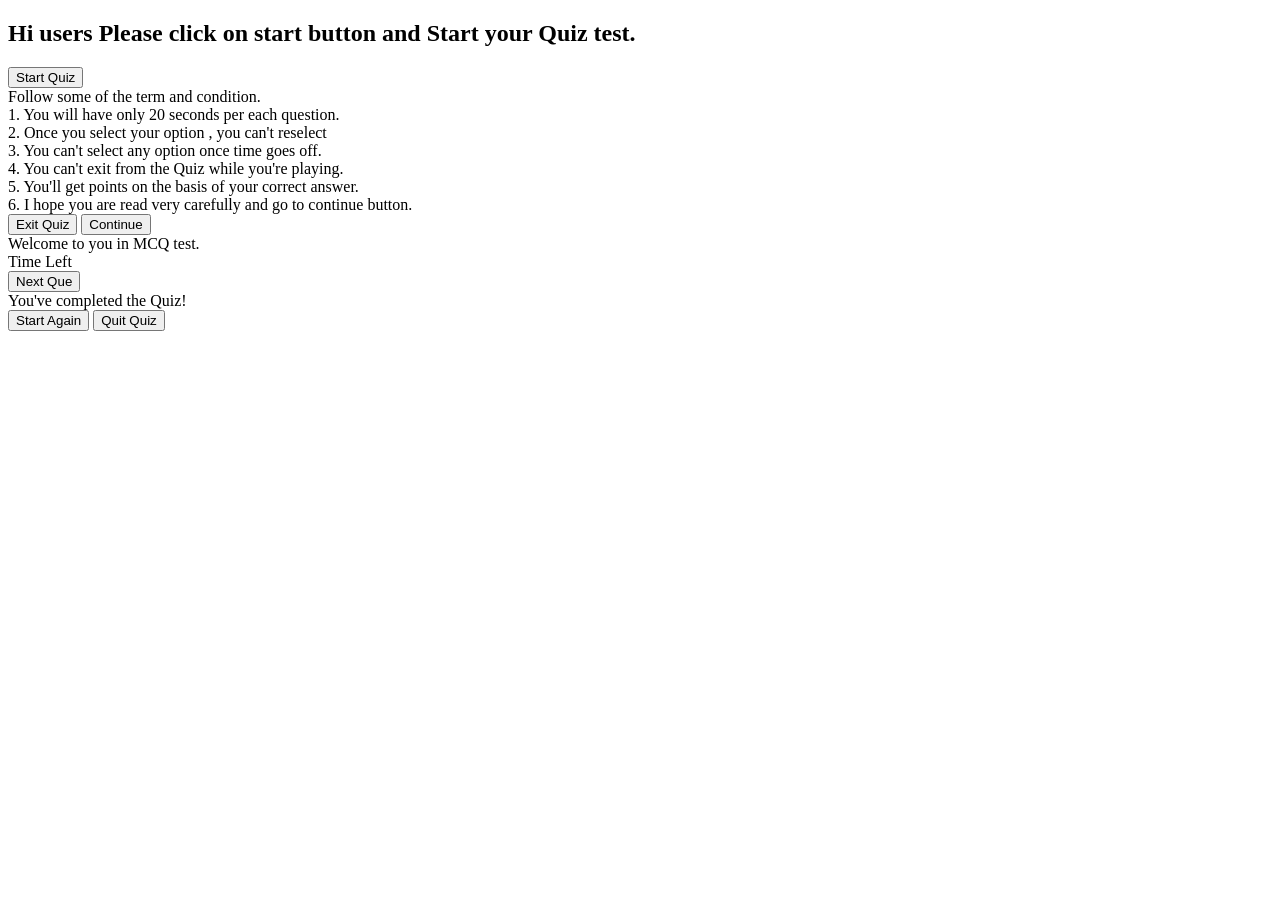
==== QUIZ (2).html @ 78d095cc "Add files via upload" ====
<!DOCTYPE html>
<html lang="en">
<head>
    <meta charset="UTF-8">
    <meta http-equiv="X-UA-Compatible" content="IE=edge">
    <meta name="viewport" content="width=device-width, initial-scale=1.0">
    <title>MCQ</title>
    <link rel="stylesheet" href="D:\Newton School\QUIZ (2).css">
</head>
<body>
    <div>
    <h2>Hi users Please click on start button and Start your Quiz test.</h2>
    </div>
    <div class="start_btn">
        <button>Start Quiz</button>
    </div> 
    <div class="info_box">
        <div class="info_title">
            <span>Follow some of the term and condition.</span>
        </div>
        <div class="info_list">
            <div class="info">1. You will have only <span>20 seconds</span> per each question.</div>
            <div class="info">2. Once you select your option , you can't reselect</div>
            <div class="info">3. You can't select any option once time goes off.</div>
            <div class="info">4. You can't exit from the Quiz while you're playing.</div>
            <div class="info">5. You'll get points on the basis of your correct answer.</div>
            <div class="info">6. I hope you are read very carefully and go to continue button.</div>
        </div>
        <div class="buttons">
            <button class="quit">Exit Quiz</button>
            <button class="restart">Continue</button>
        </div>
    </div>
    <div class="quiz_box">
        <header>
            <div class="title">Welcome to you in MCQ test.</div>
            <div class="timer">
                <div class="time_text">Time Left</div>
                <div class="timer_sec"></div>
            </div>
            <div class="time_line"></div>
        </header>
        <section>
            <div class="que_text">
            </div>
            <div class="option_list">    
            </div>
        </section>
        <footer>
            <div class="total_que">
            </div>
            <button class="next_btn">Next Que</button>
        </footer>
    </div>
    <div class="result_box">
        <div class="icon">
            <i class="fas fa-crown"></i>
        </div>
        <div class="complete_text">You've completed the Quiz!</div>
        <div class="score_text">
        </div>
        <div class="buttons">
            <button class="restart">Start Again</button>
            <button class="quit">Quit Quiz</button>
        </div>
    </div>
    <script src="D:\Newton School\QUIZ (2).js"></script>
    <script src="D:\Newton School\QUIZQ.js"></script>
</body>
</html>
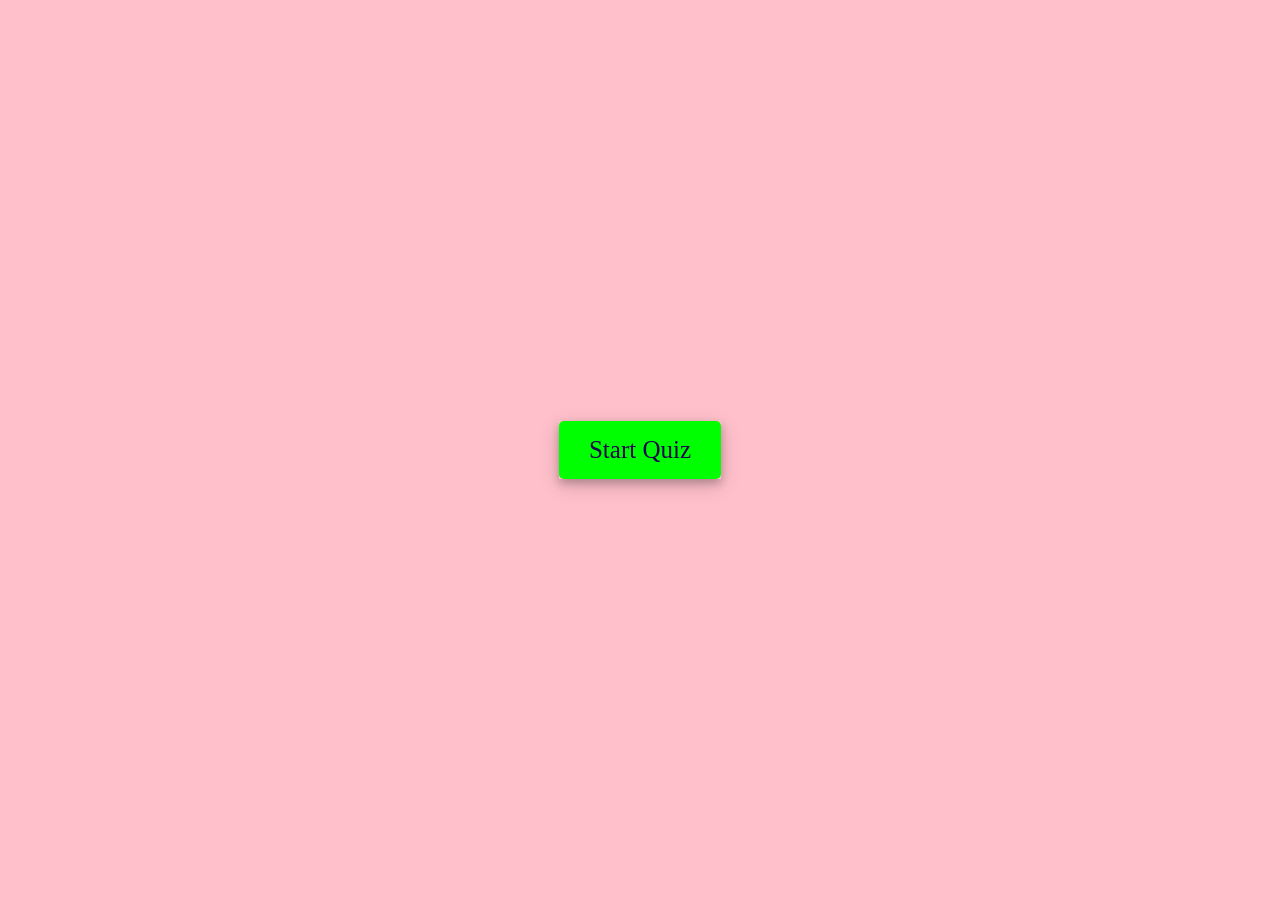
==== commit 87bdb9ba: "Mcq test" ====
--- a/QUIZ (2).html
+++ b/QUIZ (2).html
@@ -5,7 +5,7 @@
     <meta http-equiv="X-UA-Compatible" content="IE=edge">
     <meta name="viewport" content="width=device-width, initial-scale=1.0">
     <title>MCQ</title>
-    <link rel="stylesheet" href="D:\Newton School\QUIZ (2).css">
+    <link rel="stylesheet" href="./QUIZ (2).css">
 </head>
 <body>
     <div>
@@ -64,7 +64,7 @@
             <button class="quit">Quit Quiz</button>
         </div>
     </div>
-    <script src="D:\Newton School\QUIZ (2).js"></script>
-    <script src="D:\Newton School\QUIZQ.js"></script>
+    <script src="./QUIZ (2).js"></script>
+    <script src="./QUIZQ.js"></script>
 </body>
-</html>+</html>
--- a/QUIZ (2).css
+++ b/QUIZ (2).css
@@ -0,0 +1,384 @@
+*{
+    margin: 0;
+    padding: 0;
+    box-sizing: border-box;
+    font-family: 'Times New Roman', Times, serif;
+}
+
+body{
+    background-color: pink;
+}
+.start_btn, .info_box , .quiz_box , .result_box{
+    position: absolute;
+    top: 50%;
+    left: 50%;
+    transform: translate(-50%,-50%);
+    box-shadow: 0px 4px 8px 0 rgba(0, 0, 0, 0.2),
+                0px 6px 20px 0 rgba(0, 0, 0, 0.19) ;
+    transition: all 0.3s ease;
+}
+
+.info_box.activeInfo,
+.quiz_box.activeQuiz,
+.result_box.activeResult{
+    z-index: 5;
+    opacity: 1;
+    pointer-events: auto;
+    transform: translate(-50%,-50%) scale(1);
+}
+
+.start_btn button{
+    font-size: 25px;
+    font-weight: 500;
+    color: rgb(28, 6, 78);
+    background-color: lime;
+    padding: 15px 30px;
+    outline: none;
+    border: mediumblue;
+    border-radius: 5px;
+    cursor: pointer;
+}
+
+.info_box{
+    width: 540px;
+    background-color: white;
+    border-radius: 5px;
+    opacity: 0;
+    pointer-events: none;
+    transform: translate(-50%,-50%) scale(0.9);
+}
+
+.info_box .info_title{
+    height: 60px;
+    width: 100%;
+    border: 1px solid lightgrey;
+    display: flex;
+    align-items: center;
+    padding: 0 30px;
+    font-size: 20px;
+    font-weight: 600;;
+}
+
+.info_box .info_list{
+    padding: 15px 35px;
+}
+
+.info_box .info_list .info{
+    margin: 5px 0;
+    font-size: 17px;
+}
+
+.info_box .info_list .info span{
+    font-weight: 500;
+    color: red;
+}
+
+.info_box .buttons{
+    height: 60px;
+    display:flex;
+    align-items: center;
+    justify-content: flex-end;
+    padding: 0 35px;
+    border-top: 1px solid lightgrey;
+}
+
+.info_box .buttons button{
+    margin: 0 5px;
+    height: 40px;
+    width: 100px;
+    outline: none;
+    border: 1px solid #007bff;
+    border-radius: 5px;
+    color: #fff;
+    font-size: 16px;
+    font-weight: 500;
+    cursor: pointer;
+    transition: all 0.3s ease;
+}
+
+.buttons button.quit{
+    color: white;
+    background-color: red;
+}
+
+.buttons button.quit:hover{
+    color: #fff;
+    background-color:orangered;
+}
+
+.buttons button.restart{
+    color: #fff;
+    background-color: green;
+}
+
+.buttons button.restart:hover{
+    background-color: greenyellow;
+}
+
+.quiz_box{
+    width: 550px;
+    background-color:white;
+    border-radius: 5px;
+    opacity: 0;
+    pointer-events: none;
+    transform: translate(-50%,-50%) scale(0.9);
+}
+
+.quiz_box header{
+    position: relative;
+    z-index: 99;
+    height: 70px;
+    padding: 0 30px;
+    background: white;
+    display: flex;
+    align-items: center;
+    justify-content: space-between;
+    border-radius: 5px 5px 0 0;
+    box-shadow: 0px 3px 5px 1px rgba(0, 0, 0, 0.1);
+}
+
+.quiz_box header .title{
+    font-size: 20px;
+    font-weight: 600;
+}
+
+.quiz_box header .timer{
+    display: flex;
+    align-items: center;
+    justify-content: space-between;
+    width: 145px;
+    height: 45px;
+    background: #cce5ff;
+    border: 1px solid #b8daff;
+    border-radius: 5px;
+    padding: 0 8px;
+}
+
+.quiz_box header .timer .time_text{
+    font-weight: 400;
+    font-size: 17px;
+    user-select: none;
+}
+
+.quiz_box header .timer .timer_sec{
+    font-size: 18px;
+    font-weight: 500;
+    background: #343a40;
+    height: 30px;
+    width: 45px;
+    color: #fff;
+    text-align: center;
+    line-height: 30px;
+    border-radius: 5px;
+    border: 1px solid #343a40;
+    user-select: none;
+}
+
+.quiz_box header .time_line{
+    position: absolute;
+    bottom: 0px;
+    left: 0px;
+    width: 50%;
+    background-color: #0263ca;
+    height: 3px;
+}
+
+.quiz_box section{
+    padding: 25px 30px 20px 30px;
+    background: #fff;
+}
+
+.quiz_box section .que_text{
+    font-size: 25px;
+    font-weight: 600;
+}
+
+.quiz_box section .option_list{
+    padding: 20px 0;
+    display: block;
+}
+
+.quiz_box section .option_list .option{
+    background: aliceblue;
+    border: 1px solid #84c5fe;
+    border-radius: 5px;
+    padding: 8px 15px;
+    margin-bottom: 15px;
+    font-size: 17px;
+    display: flex;
+    align-items: center;
+    justify-content: space-between;
+    cursor: pointer;
+    transition: all 0.3s ease;
+}
+
+.quiz_box section .option_list .option:hover{
+    color: #004085;
+    background: #cce5ff;
+    border-color: #b8daff;
+}
+
+.option_list .option :last-child{
+    margin-bottom: 0px;
+}
+
+
+.option_list .option .icon{
+    height: 26px;
+    width: 26px;
+    border :2px  solid transparent;
+    border-radius: 50%;
+    text-align: center;
+    font-size: 13px;
+    line-height: 24px;
+    pointer-events: none;
+}
+
+.option_list .option .icon.tick{
+    border-color: #23903c;
+    color: #23903c;
+    background: #d4edda;
+}
+
+.option_list .option .icon.cross{
+    border-color: #a42834;
+    color: #a42834;
+    background: #f8d7da;
+}
+
+.option_list .option.correct{ 
+    color: #0c4119;
+    background: #78ca71;
+    border-color: #0c4119;
+}
+
+.option_list .option.incorrect{ 
+    color: red;
+    background: #cf9ba0;
+    border-color: #d18f96;
+}
+
+.option_list .option.disabled{
+    pointer-events: none;
+}
+
+.quiz_box footer{
+    height: 60px;
+    width :100%;
+    display: flex;
+    align-items: center;
+    justify-content: space-between;
+    padding: 0 30px;
+}
+
+.quiz_box footer .total_que span{
+    display: flex;
+    user-select: none;
+}
+
+footer .total_que span p{
+    font-weight: 600;
+    padding: 0 5px;
+}
+
+.total_que span p:first-child{
+    padding-left: 0px;
+}
+
+footer .next_btn{
+    display: none;
+    height: 40px;
+    padding: 0 13px;
+    font-size: 18px;
+    font-weight: 400;
+    border: none;
+    outline: none;
+    color: #fff;
+    background: #007bff;
+    border-radius: 5px;
+    border: 1px solid #007bff;
+    cursor: pointer;
+    transition: all 0.3s ease;
+}
+
+footer .next_btn:hover{
+    background: #0263ca;
+}
+
+.result_box{
+    background: #fff;
+    width: 450px;
+    padding: 25px 30px;
+    border-radius: 5px;
+    display: flex;
+    text-align: center;
+    align-items: center;
+    flex-direction: column;
+    justify-content: space-between;
+    opacity: 0;
+    pointer-events: none;
+    transform: translate(-50%,-50%) scale(0.9);
+}
+
+.result_box .icon{
+    font-size: 100px;
+    color: #007bff;
+    margin-bottom: 10px;
+}
+
+.result_box .complete_text{
+    font-size: 20px;
+    font-weight: 600;
+}
+
+.result_box .score_text span{
+    display: flex;
+    margin: 10px 0;
+    font-size: 18px;
+    font-weight: 600;
+}
+
+.score_text span p{
+    font-weight: 700;
+    padding: 0 4px;
+}
+
+.result_box .button{
+    display: flex;
+    margin: 20px 0;
+}
+.result_box .buttons button{
+    margin: 0 10px;
+    height: 45px;
+    padding: 0 20px;
+    border: none;
+    outline: none;
+    font-size: 18px;
+    font-weight: 500;
+    border-radius: 5px;
+    border: 1px solid #007bff;
+    cursor: pointer;
+    transition: all 0.3s ease;
+}
+h2 {
+    font-size: 5em;
+    font-family: serif;
+    color: transparent;
+    text-align: center;
+    animation: effect 2s linear infinite;
+    
+}
+
+@keyframes effect {
+    0% {
+        background: linear-gradient(
+                #008000, #00FF00);
+        -webkit-background-clip: text;
+    }
+
+    100% {
+        background: linear-gradient(
+            #3CE7D7, #000FFF,lime);
+        -webkit-background-clip: text;
+    }
+}
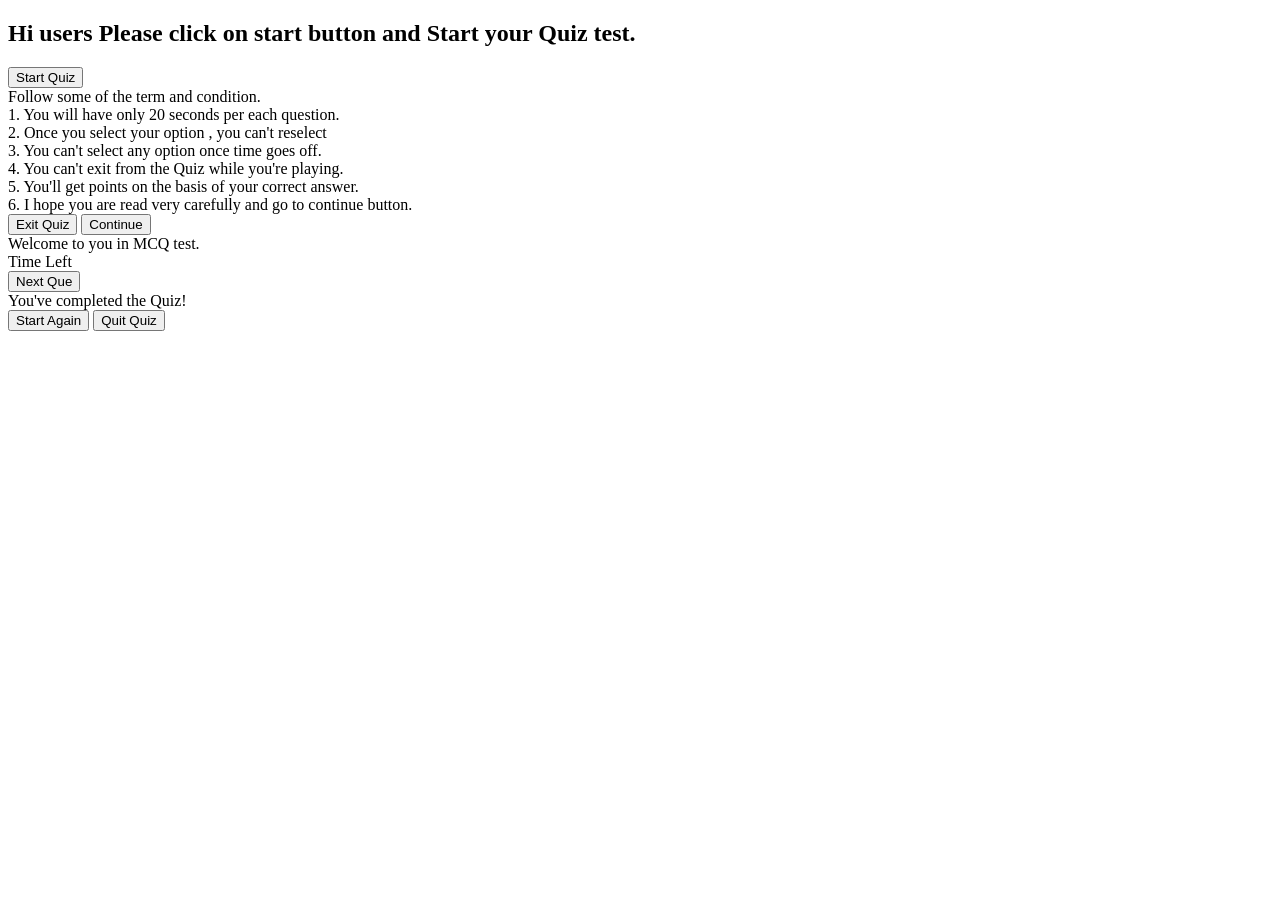
==== commit ebd099aa: "mcq test" ====
--- a/QUIZ (2).html
+++ b/QUIZ (2).html
@@ -5,7 +5,7 @@
     <meta http-equiv="X-UA-Compatible" content="IE=edge">
     <meta name="viewport" content="width=device-width, initial-scale=1.0">
     <title>MCQ</title>
-    <link rel="stylesheet" href="./QUIZ (2).css">
+    <link rel="stylesheet" href="./index.css">
 </head>
 <body>
     <div>
@@ -64,7 +64,7 @@
             <button class="quit">Quit Quiz</button>
         </div>
     </div>
-    <script src="./QUIZ (2).js"></script>
-    <script src="./QUIZQ.js"></script>
+    <script src="./index.js"></script>
+    <script src="./index.js"></script>
 </body>
 </html>
